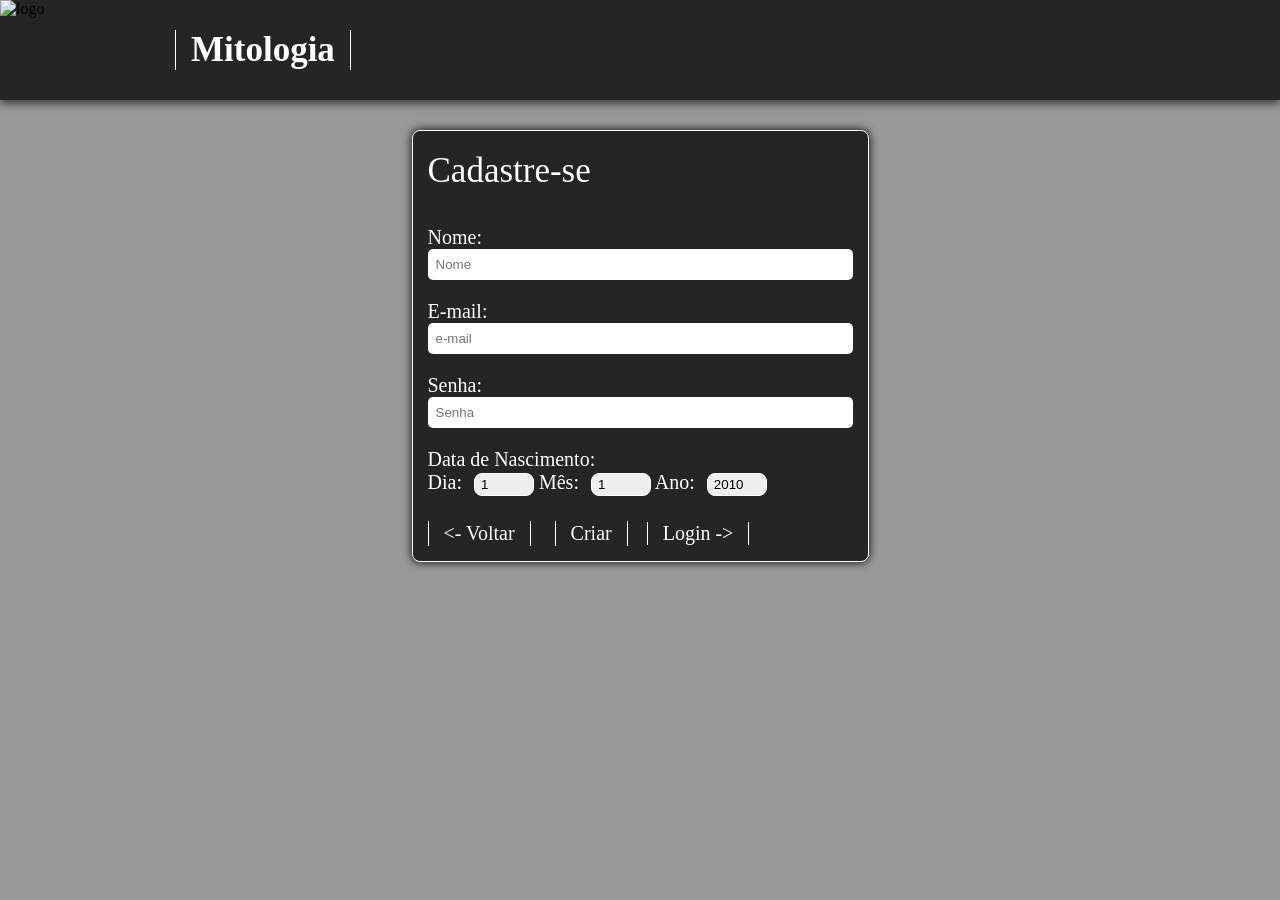
==== cadLogin.html @ 850090e5 "Add files via upload" ====
<!DOCTYPE html>
<html lang="pt-br">

<head>
    <meta charset="UTF-8">
    <meta name="viewport" content="width=device-width, initial-scale=1.0">
    <link rel="stylesheet" href="folhadeestilo.css">
    <title>Cadastro</title>
</head>

<body class="backIMG">
    <div class="position">
        <header>
            <img src="Imagens/imagem.png" alt="logo" class="logo">
            <h1>
                Mitologia
            </h1>
        </header>
    </div>
    <div class="boxCadastro">
        <div>
            <form action="index.html" method="post" enctype="multipart/form-data">
                <p class="pindex2" style="justify-self: center; font-size: 35px;">
                    Cadastre-se
                </p>
                <p class="pindex2">
                    Nome:<br>
                    <input type="text" name="nome" maxlength="20" size="50" required placeholder="Nome">
                </p>
                <p class="pindex2">
                    E-mail:<br>
                    <input type="email" name="email" maxlength="50" size="50" required placeholder="e-mail">
                </p>
                <p class="pindex2">
                    Senha:<br>
                    <input type="password" name="senha" maxlength="50" size="50" required placeholder="Senha">
                </p>
                <p class="pindex2">
                    Data de Nascimento:<br>
                    Dia:<select name="Dia">
                        <option value="1">1</option>
                        <option value="2">2</option>
                        <option value="3">3</option>
                        <option value="4">4</option>
                        <option value="5">5</option>
                        <option value="6">6</option>
                        <option value="7">7</option>
                        <option value="8">8</option>
                        <option value="9">9</option>
                        <option value="10">10</option>
                        <option value="11">11</option>
                        <option value="12">12</option>
                        <option value="13">13</option>
                        <option value="14">14</option>
                        <option value="15">15</option>
                        <option value="16">16</option>
                        <option value="17">17</option>
                        <option value="18">18</option>
                        <option value="19">19</option>
                        <option value="20">20</option>
                        <option value="21">21</option>
                        <option value="22">22</option>
                        <option value="23">23</option>
                        <option value="24">24</option>
                        <option value="25">25</option>
                        <option value="26">26</option>
                        <option value="27">27</option>
                        <option value="28">28</option>
                        <option value="29">29</option>
                        <option value="30">30</option>
                        <option value="31">31</option>
                    </select>
                    Mês:<select name="Mes">
                        <option value="Janeiro">1</option>
                        <option value="Fevereiro">2</option>
                        <option value="Março">3</option>
                        <option value="Abril">4</option>
                        <option value="Maio">5</option>
                        <option value="Junho">6</option>
                        <option value="Julho">7</option>
                        <option value="Agosto">8</option>
                        <option value="Setembro">9</option>
                        <option value="Outubro">10</option>
                        <option value="Novembro">11</option>
                        <option value="Dezembro">12</option>
                    </select>
                    Ano:<select name="Ano">
                        <option value="2010">2010</option>
                        <option value="2011">2011</option>
                        <option value="2012">2012</option>
                        <option value="2013">2013</option>
                        <option value="2014">2014</option>
                        <option value="2015">2015</option>
                        <option value="2016">2016</option>
                    </select>
                </p>
                <button onclick="history.back()" class="enviar"><- Voltar</button>
                        <input type="submit" value="Criar" class="enviar marginEnviar">
                        <a href="login.html" class="marginLink">Login -></a>
            </form>
        </div>
    </div>
</body>

</html>
---- folhadeestilo.css ----
@font-face {
    font-family: 'fontPrincipal';
    src: url(fontes/GelioPasteli-zylD.ttf);
}

@font-face {
    font-family: 'fontTexto';
    src: url(fontes/Mount\ Olympus.otf);
}

@font-face {
    font-family: 'fontTexto2';
    src: url(fontes/Romanicum\ Regular.ttf);
}

.caixaPrincipal {
    display: flex;
    align-items: start;
    gap: 10px;
}

.imagemDif {
    margin-left: auto;
}

.table {
    box-shadow: 0px 0px 15px 0px rgb(75, 79, 82);
    border-collapse: collapse;
    color: white;
}

.table td {
    background-color: black;
    max-width: 130px;
    padding: 4px;
    border: 1px solid white;
    font-family: Arial;
}

.table td:hover {
    background-color: rgb(37, 37, 37);
    border-radius: 8px;
    transform: scale(1.1);
    transition: 0.4s;

}

.table th {
    padding: 8px;
    font-family: fontTexto2;
    background-color: rgb(0, 0, 0);
    border: 1px solid rgb(255, 255, 255)
}

body {
    background-color: rgb(153, 153, 153);
}

.background {
    background-color: rgb(138, 138, 138);
    border-radius: 8px;
}

.background img {
    box-shadow: 0px 0px 10px 0px black;
}

.caixona {
    background-color: rgb(138, 138, 138);
    border-radius: 8px;
    display: flex;
    align-items: flex-start;
    gap: 50px;
}

.caixona img {
    box-shadow: 0px 0px 10px 0px black;
}

li {
    padding-top: 6px;
}

main {
    margin-bottom: auto;
    margin-top: 130px;
}

.imagemEgipcia,
.imagemNordica,
.imagemRomana,
.imagemGrecia,
.imagemIndex {
    border-radius: 8px;
    width: 600px;
}

h2 {
    font-size: 40px;
    font-family: fontPrincipal;
    margin-top: 0px;
    margin-bottom: 15px;
}

.pindex {
    font-family: fontTexto;
    margin-top: 5px;
    font-size: 30px;
}

.pindex2 {
    font-family: fontTexto2;
    margin-top: 5px;
    font-size: 20px;
}

.position {
    position: fixed;
    left: 0;
    top: 0;
    width: 100%;
    box-shadow: 0px 2px 10px rgba(0, 0, 0, 0.8);
}

.grega {
    background-image: url(Imagens/CapaGrega.png);
    background-size: 100%;
    background-position-y: -60px;
}

.romana {
    background-image: url(Imagens/PainelRoma.png);
    background-size: 100%;
    background-position-y: -130px;
}

.nordica {
    background-image: url(Imagens/MitologiaNordica.png);
    background-size: 100%;
    background-position-y: -130px;
}

.egipcia {
    background-image: url(Imagens/HeaderEgipcia.png);
    background-size: 100%;
    background-position-y: -90px;
}

.login {
    margin-right: 25px;
}

.cadastro {
    margin-right: 15px;
    margin-left: auto;
}

nav a {
    font-family: fontTexto;
    font-size: 15px;
    padding-left: 15px;
    padding-right: 15px;
    border-left: 1px solid white;
    border-right: 1px solid white;
    text-decoration: none;
    color: white;
    transition: 0.3s;
}

nav a:hover {
    color: rgb(204, 204, 204);
}

header a {
    background-color: rgb(37, 37, 37);
    font-family: fontTexto2;
    font-size: 20px;
    padding-left: 15px;
    padding-right: 15px;
    border-left: 1px solid white;
    border-right: 1px solid white;
    text-decoration: none;
    color: white;
    width: fit-content;
    transition: 0.3s;
}

header a:hover {
    transform: scale(1.1);
    color: rgb(204, 204, 204);
}

header {
    align-items: center;
    display: flex;
    width: 100%;
    height: 100px;
    background-color: rgb(37, 37, 37);
}

.logo {
    width: 150px;
    height: 100px;

}

h1 {
    padding-left: 15px;
    padding-right: 15px;
    border-left: 1px solid white;
    border-right: 1px solid white;
    background-color: rgb(37, 37, 37);
    max-width: fit-content;
    position: relative;
    margin-left: 25px;
    font-family: fontPrincipal;
    font-size: 35px;
    color: rgb(255, 255, 255);
    width: 100%;
}

nav {
    background-color: black;
}

.boxCadastro {
    color: white;
    display: flex;
    justify-content: center;
    align-items: center;
    margin-bottom: auto;
    margin-top: 50px;
}

.boxCadastro div {
    margin-top: 80px;
    border-radius: 8px;
    padding: 15px;
    background-color: rgb(37, 37, 37);
    border: 1px solid white;
    box-shadow: 0px 0px 10px 0px black;
}

.enviar {
    border: transparent;
}

form a:hover,
.enviar:hover {
    transform: scale(1.1);
    color: rgb(204, 204, 204);
}

.marginEnviar1 {
    margin-right: auto;
    margin-left: 70px;
}

.marginEnviar {
    margin-right: auto;
    margin-left: 20px;
}

.marginLink {
    display: inline-block;
    margin-right: auto;
    margin-left: 20px;
    font-family: fontTexto2;
    font-size: 20px;
    margin-right: auto;
    margin-left: 15px;
    padding-left: 15px;
    padding-right: 15px;
    border-left: 1px solid white;
    border-right: 1px solid white;
    text-decoration: none;
    color: white;
    width: fit-content;
    transition: 0.3s;
}

.enviar {
    font-family: fontTexto2;
    margin-top: 5px;
    font-size: 20px;
    padding-right: 15px;
    padding-left: 15px;
    border-left: 1px solid white;
    border-right: 1px solid white;
    background-color: rgb(37, 37, 37);
    text-decoration: none;
    color: white;
    transition: 0.3s;
}

p.pindex2 input {
    border: transparent;
    padding: 8px;
    border-radius: 5px;
}

p.pindex2 input:hover {
    transition: 0.2s;
    background-color: rgb(230, 230, 230);
}

p input:focus {
    outline: none;
}

select {
    padding: 3px 0px 3px 6px;
    border: 1px solid white;
    border-radius: 8px;
    cursor: pointer;
    margin-left: 12px;
    width: 60px;
    appearance: none;
}
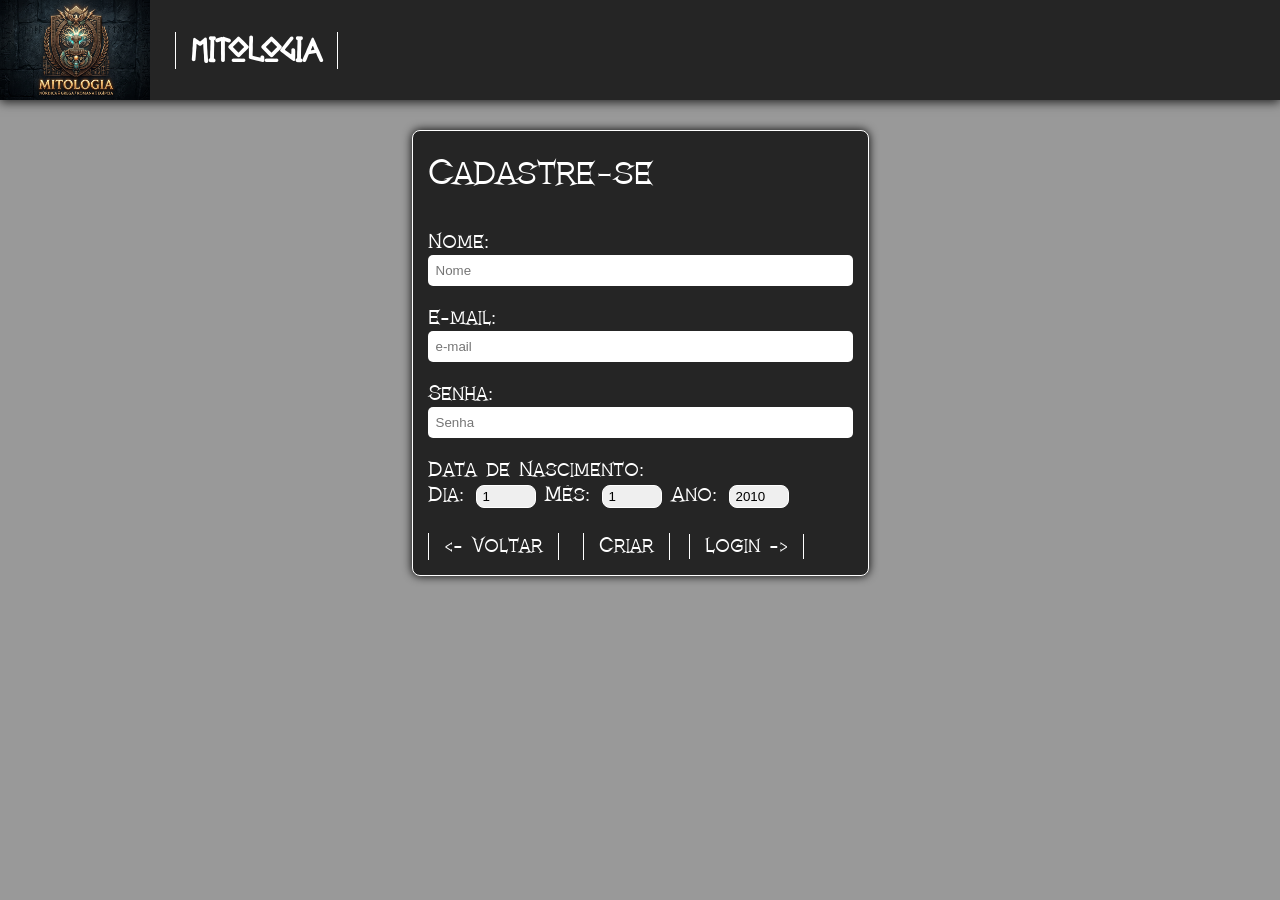
==== commit 59c9355e: "Fix HTML structure and update image source" ====
--- a/cadLogin.html
+++ b/cadLogin.html
@@ -11,7 +11,7 @@
 <body class="backIMG">
     <div class="position">
         <header>
-            <img src="Imagens/imagem.png" alt="logo" class="logo">
+            <img src="imagem.png" alt="logo" class="logo">
             <h1>
                 Mitologia
             </h1>
@@ -102,4 +102,4 @@
     </div>
 </body>
 
-</html>+</html>
--- a/folhadeestilo.css
+++ b/folhadeestilo.css
@@ -1,16 +1,16 @@
 @font-face {
     font-family: 'fontPrincipal';
-    src: url(fontes/GelioPasteli-zylD.ttf);
+    src: url(GelioPasteli-zylD.ttf);
 }
 
 @font-face {
     font-family: 'fontTexto';
-    src: url(fontes/Mount\ Olympus.otf);
+    src: url(Mount\ Olympus.otf);
 }
 
 @font-face {
     font-family: 'fontTexto2';
-    src: url(fontes/Romanicum\ Regular.ttf);
+    src: url(Romanicum\ Regular.ttf);
 }
 
 .caixaPrincipal {
@@ -316,4 +316,4 @@
     margin-left: 12px;
     width: 60px;
     appearance: none;
-}+}
